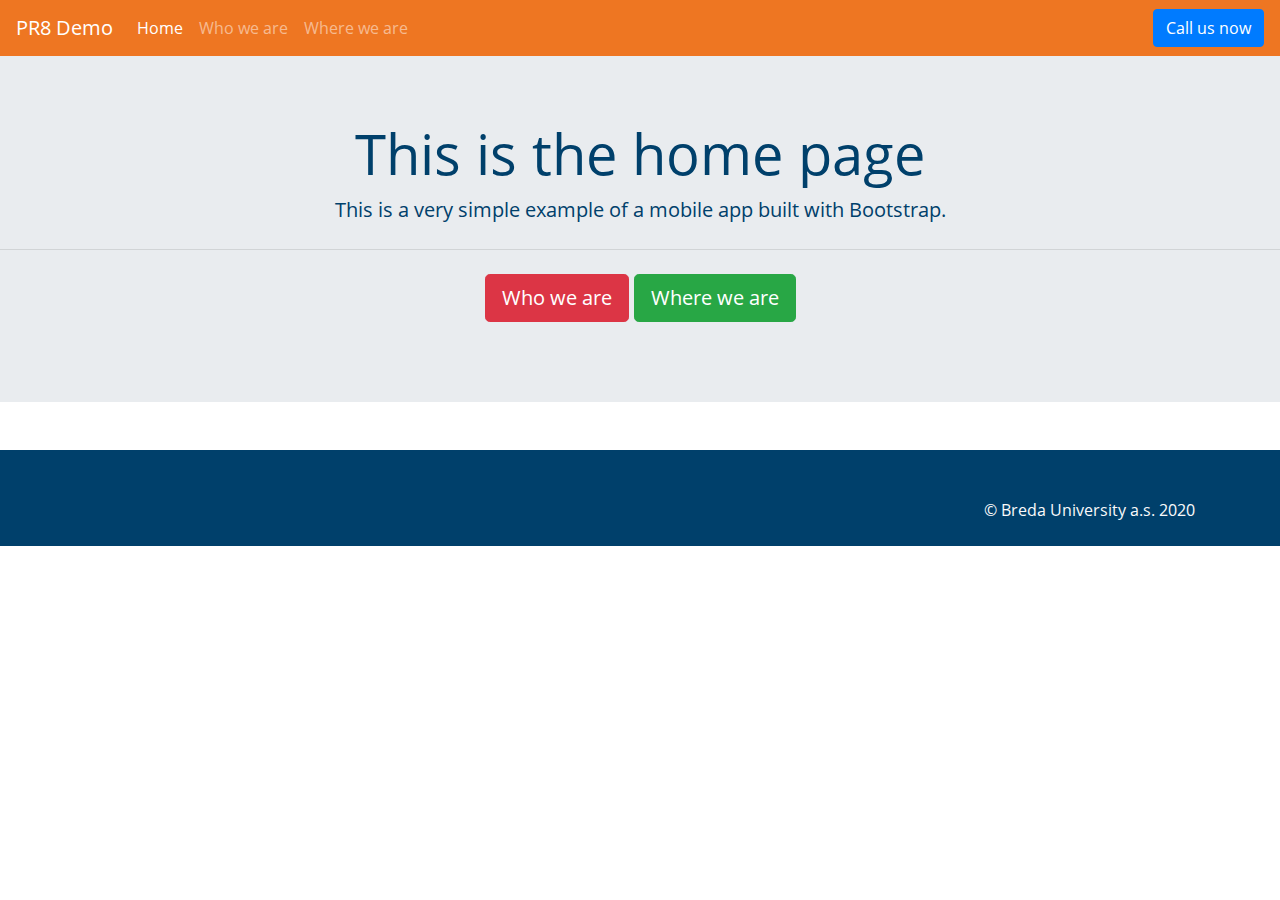
==== index.html @ f1d8038d "Added plugin" ====
<!DOCTYPE html>
<html lang="en">
  <head>
    <meta charset="utf-8">
    <meta http-equiv="X-UA-Compatible" content="IE=edge">
    <meta name="viewport" content="width=device-width, initial-scale=1">
    <title>PR8 Demo</title>

    <!-- Bootstrap -->
    <link href="css/bootstrap-4.3.1.css" rel="stylesheet">
    <link href="css/styles.css" rel="stylesheet" type="text/css">
  </head>
  <body>
    <nav class="navbar navbar-expand-lg navbar-dark buas-orange-bg">
       <a class="navbar-brand" href="#">PR8 Demo</a>
       <button class="navbar-toggler" type="button" data-toggle="collapse" data-target="#navbarSupportedContent" aria-controls="navbarSupportedContent" aria-expanded="false" aria-label="Toggle navigation">
       <span class="navbar-toggler-icon"></span>
       </button>
       <div class="collapse navbar-collapse" id="navbarSupportedContent">
          <ul class="navbar-nav mr-auto">
             <li class="nav-item active">
                <a class="nav-link" href="index.html">Home <span class="sr-only">(current)</span></a>
             </li>
             <li class="nav-item">
                <a class="nav-link" href="staff.html">Who we are</a>
             </li>
             <li class="nav-item">
                <a class="nav-link" href="map.html">Where we are</a>
             </li>
          </ul>
		   <div class="navbar-nav">
			   <a class="btn btn-primary" href="tel:+31765332203" role="button">Call us now</a>
		   </div>
       </div>
    </nav>

    <div class="jumbotron jumbotron-fluid text-center">
       <h1 class="display-4">This is the home page</h1>
       <p class="lead">This is a very simple example of a mobile app built with Bootstrap.</p>
       <hr class="my-4">
       <p class="lead">
          <a class="btn btn-danger btn-lg" href="staff.html" role="button">Who we are</a>
          <a class="btn btn-success btn-lg" href="map.html" role="button">Where we are</a>
       </p>
    </div>
	<footer class="buas-navy-bg text-light mt-5 pb-2">
		<div class="container pt-5 text-right">
			<p>
				<a href="https://www.buas.nl/" target="_blank" class="text-light">&copy; Breda University a.s. 2020</a>
			</p>
		</div>
	</footer>
<!-- jQuery (necessary for Bootstrap's JavaScript plugins) --> 
    <script src="js/jquery-3.3.1.min.js"></script>

    <!-- Include all compiled plugins (below), or include individual files as needed --> 
    <script src="js/popper.min.js"></script>
  <script src="js/bootstrap-4.3.1.js"></script>
  </body>
</html>
---- css/styles.css ----
@charset "utf-8";

/* open-sans-regular - latin */
@font-face {
  font-family: 'Open Sans';
  font-style: normal;
  font-weight: 400;
  src: local('Open Sans Regular'), local('OpenSans-Regular'),
       url('../fonts/open-sans-v17-latin-regular.woff2') format('woff2'), /* Chrome 26+, Opera 23+, Firefox 39+ */
       url('../fonts/open-sans-v17-latin-regular.woff') format('woff'); /* Chrome 6+, Firefox 3.6+, IE 9+, Safari 5.1+ */
}

/* open-sans-italic - latin */
@font-face {
  font-family: 'Open Sans';
  font-style: italic;
  font-weight: 400;
  src: local('Open Sans Italic'), local('OpenSans-Italic'),
       url('../fonts/open-sans-v17-latin-italic.woff2') format('woff2'), /* Chrome 26+, Opera 23+, Firefox 39+ */
       url('../fonts/open-sans-v17-latin-italic.woff') format('woff'); /* Chrome 6+, Firefox 3.6+, IE 9+, Safari 5.1+ */
}

/* open-sans-700 - latin */
@font-face {
  font-family: 'Open Sans';
  font-style: normal;
  font-weight: 700;
  src: local('Open Sans Bold'), local('OpenSans-Bold'),
       url('../fonts/open-sans-v17-latin-700.woff2') format('woff2'), /* Chrome 26+, Opera 23+, Firefox 39+ */
       url('../fonts/open-sans-v17-latin-700.woff') format('woff'); /* Chrome 6+, Firefox 3.6+, IE 9+, Safari 5.1+ */
}

/* open-sans-700italic - latin */
@font-face {
  font-family: 'Open Sans';
  font-style: italic;
  font-weight: 700;
  src: local('Open Sans Bold Italic'), local('OpenSans-BoldItalic'),
       url('../fonts/open-sans-v17-latin-700italic.woff2') format('woff2'), /* Chrome 26+, Opera 23+, Firefox 39+ */
       url('../fonts/open-sans-v17-latin-700italic.woff') format('woff'); /* Chrome 6+, Firefox 3.6+, IE 9+, Safari 5.1+ */
}

body {
	font-family: "Open Sans";
	color: #00406B;
}

.carousel-caption {
	background: rgba(0, 0, 0, .5);
}

.buas-orange-bg {
	background-color: #ee7622;
}

.buas-navy-bg {
	background-color: #00406B;
}
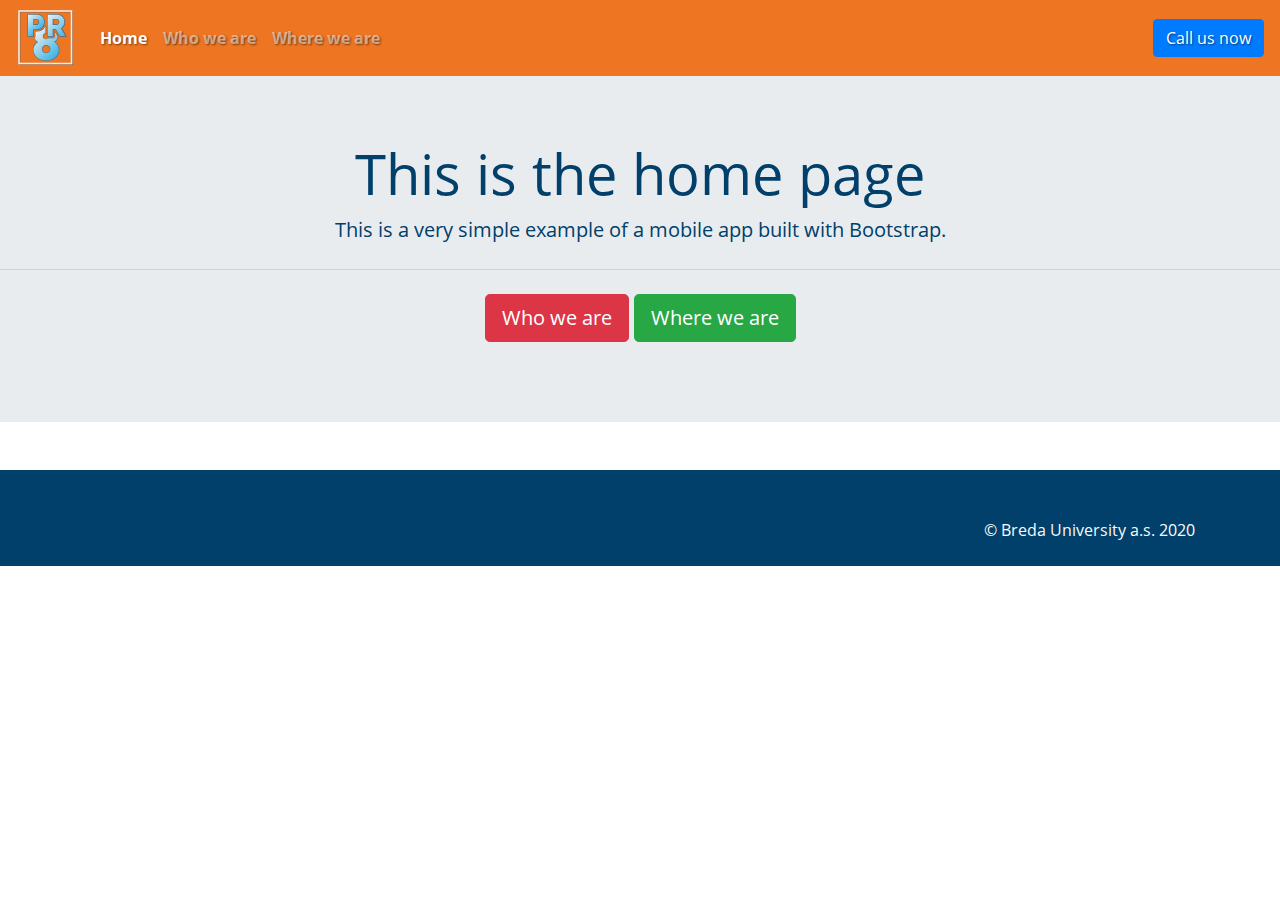
==== commit af78fd73: "Added a logo to navbar" ====
--- a/index.html
+++ b/index.html
@@ -12,12 +12,14 @@
   </head>
   <body>
     <nav class="navbar navbar-expand-lg navbar-dark buas-orange-bg">
-       <a class="navbar-brand" href="#">PR8 Demo</a>
+       <a class="navbar-brand p-0" href="#">
+	     <img src="images/logo.svg" width="60" height="60">
+		</a>
        <button class="navbar-toggler" type="button" data-toggle="collapse" data-target="#navbarSupportedContent" aria-controls="navbarSupportedContent" aria-expanded="false" aria-label="Toggle navigation">
        <span class="navbar-toggler-icon"></span>
        </button>
        <div class="collapse navbar-collapse" id="navbarSupportedContent">
-          <ul class="navbar-nav mr-auto">
+          <ul class="navbar-nav mr-auto font-weight-bold">
              <li class="nav-item active">
                 <a class="nav-link" href="index.html">Home <span class="sr-only">(current)</span></a>
              </li>
--- a/css/styles.css
+++ b/css/styles.css
@@ -24,7 +24,7 @@
 @font-face {
   font-family: 'Open Sans';
   font-style: normal;
-  font-weight: 700;
+  font-weight: 500;
   src: local('Open Sans Bold'), local('OpenSans-Bold'),
        url('../fonts/open-sans-v17-latin-700.woff2') format('woff2'), /* Chrome 26+, Opera 23+, Firefox 39+ */
        url('../fonts/open-sans-v17-latin-700.woff') format('woff'); /* Chrome 6+, Firefox 3.6+, IE 9+, Safari 5.1+ */
@@ -34,7 +34,7 @@
 @font-face {
   font-family: 'Open Sans';
   font-style: italic;
-  font-weight: 700;
+  font-weight: 500;
   src: local('Open Sans Bold Italic'), local('OpenSans-BoldItalic'),
        url('../fonts/open-sans-v17-latin-700italic.woff2') format('woff2'), /* Chrome 26+, Opera 23+, Firefox 39+ */
        url('../fonts/open-sans-v17-latin-700italic.woff') format('woff'); /* Chrome 6+, Firefox 3.6+, IE 9+, Safari 5.1+ */
@@ -45,12 +45,14 @@
 	color: #00406B;
 }
 
-.carousel-caption {
-	background: rgba(0, 0, 0, .5);
+.carousel-caption h5, .carousel-caption p {
+	background-color: rgba(0,0,0,.3);
+	text-shadow: 2px 2px 5px #000000;
 }
 
 .buas-orange-bg {
 	background-color: #ee7622;
+	text-shadow: 1px 1px 2px rgba(0,0,0,.5);
 }
 
 .buas-navy-bg {
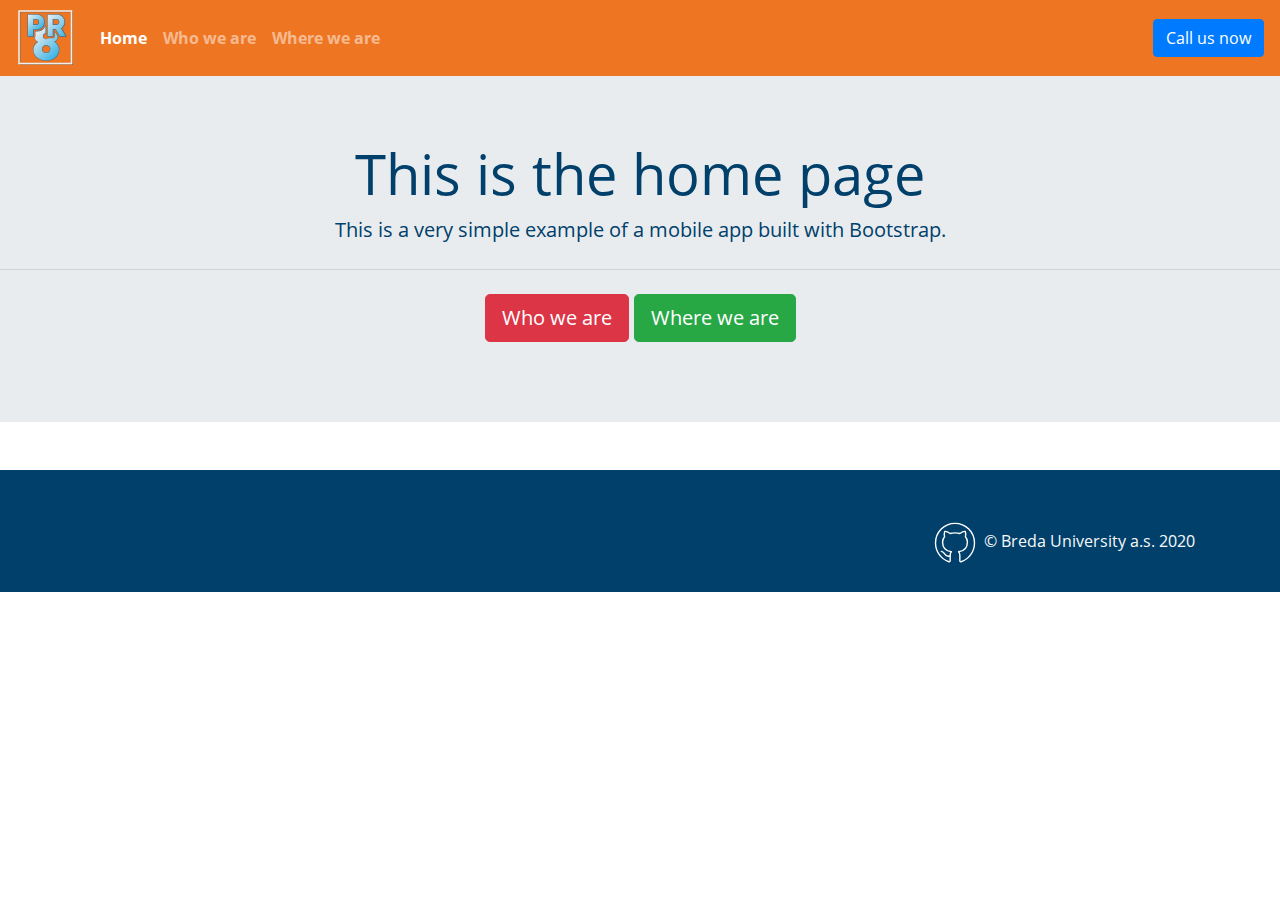
==== commit 6a954fba: "Bug fixes" ====
--- a/index.html
+++ b/index.html
@@ -48,6 +48,9 @@
 	<footer class="buas-navy-bg text-light mt-5 pb-2">
 		<div class="container pt-5 text-right">
 			<p>
+				<a href="https://github.com/raphv/pr8-demo" target="_blank">
+					<img src="images/github.svg" width="50" height="50" alt="GitHub">
+				</a>
 				<a href="https://www.buas.nl/" target="_blank" class="text-light">&copy; Breda University a.s. 2020</a>
 			</p>
 		</div>
--- a/css/styles.css
+++ b/css/styles.css
@@ -52,9 +52,8 @@
 
 .buas-orange-bg {
 	background-color: #ee7622;
-	text-shadow: 1px 1px 2px rgba(0,0,0,.5);
 }
 
 .buas-navy-bg {
 	background-color: #00406B;
-}+}
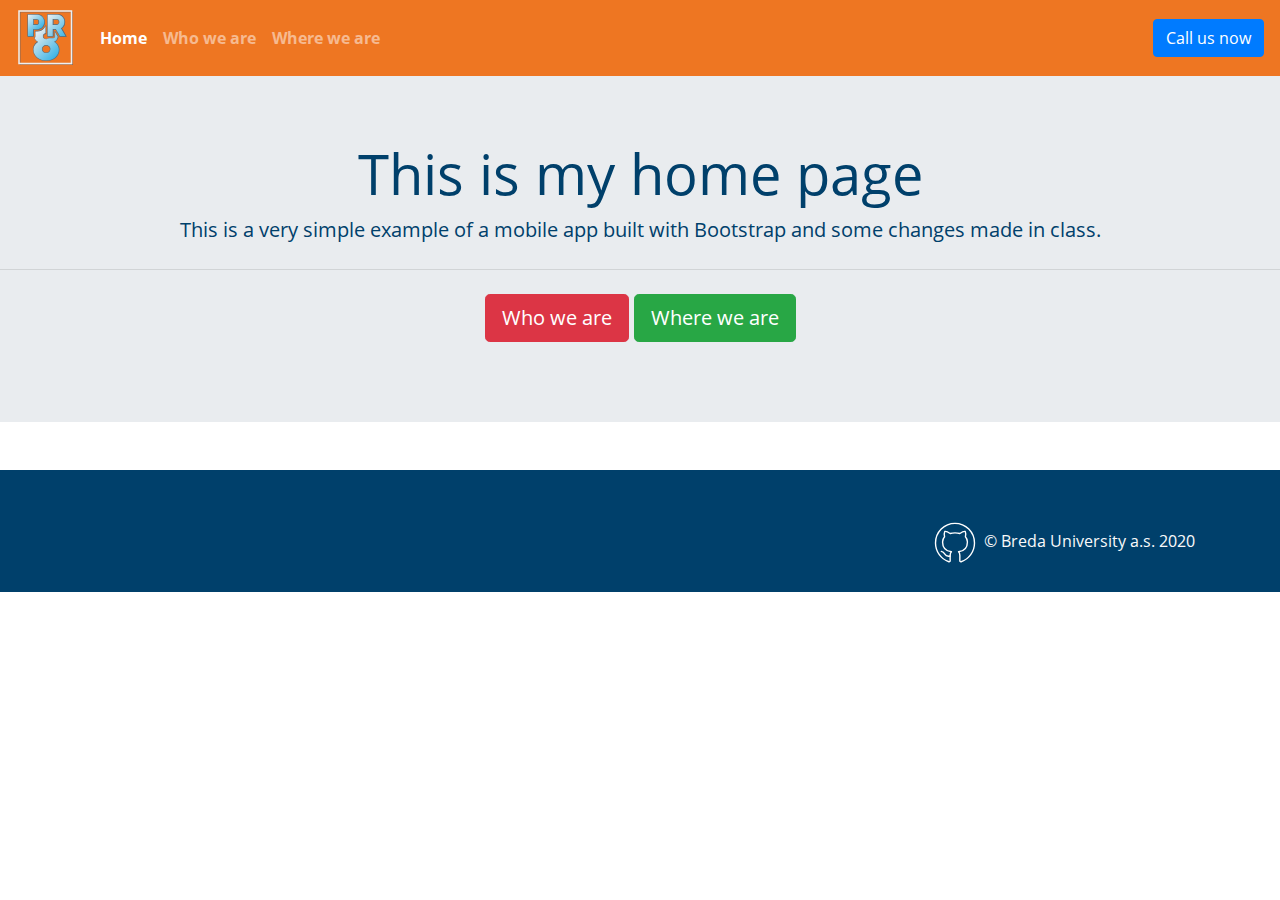
==== commit cd7709ec: "changed main title" ====
--- a/index.html
+++ b/index.html
@@ -37,8 +37,8 @@
     </nav>
 
     <div class="jumbotron jumbotron-fluid text-center">
-       <h1 class="display-4">This is the home page</h1>
-       <p class="lead">This is a very simple example of a mobile app built with Bootstrap.</p>
+       <h1 class="display-4">This is my home page</h1>
+       <p class="lead">This is a very simple example of a mobile app built with Bootstrap and some changes made in class.</p>
        <hr class="my-4">
        <p class="lead">
           <a class="btn btn-danger btn-lg" href="staff.html" role="button">Who we are</a>
@@ -55,11 +55,13 @@
 			</p>
 		</div>
 	</footer>
+	<script src="cordova.js"></script>
 <!-- jQuery (necessary for Bootstrap's JavaScript plugins) --> 
     <script src="js/jquery-3.3.1.min.js"></script>
 
     <!-- Include all compiled plugins (below), or include individual files as needed --> 
     <script src="js/popper.min.js"></script>
-  <script src="js/bootstrap-4.3.1.js"></script>
+    <script src="js/bootstrap-4.3.1.js"></script>
+	<script src="js/my-script.js"></script>
   </body>
 </html>
